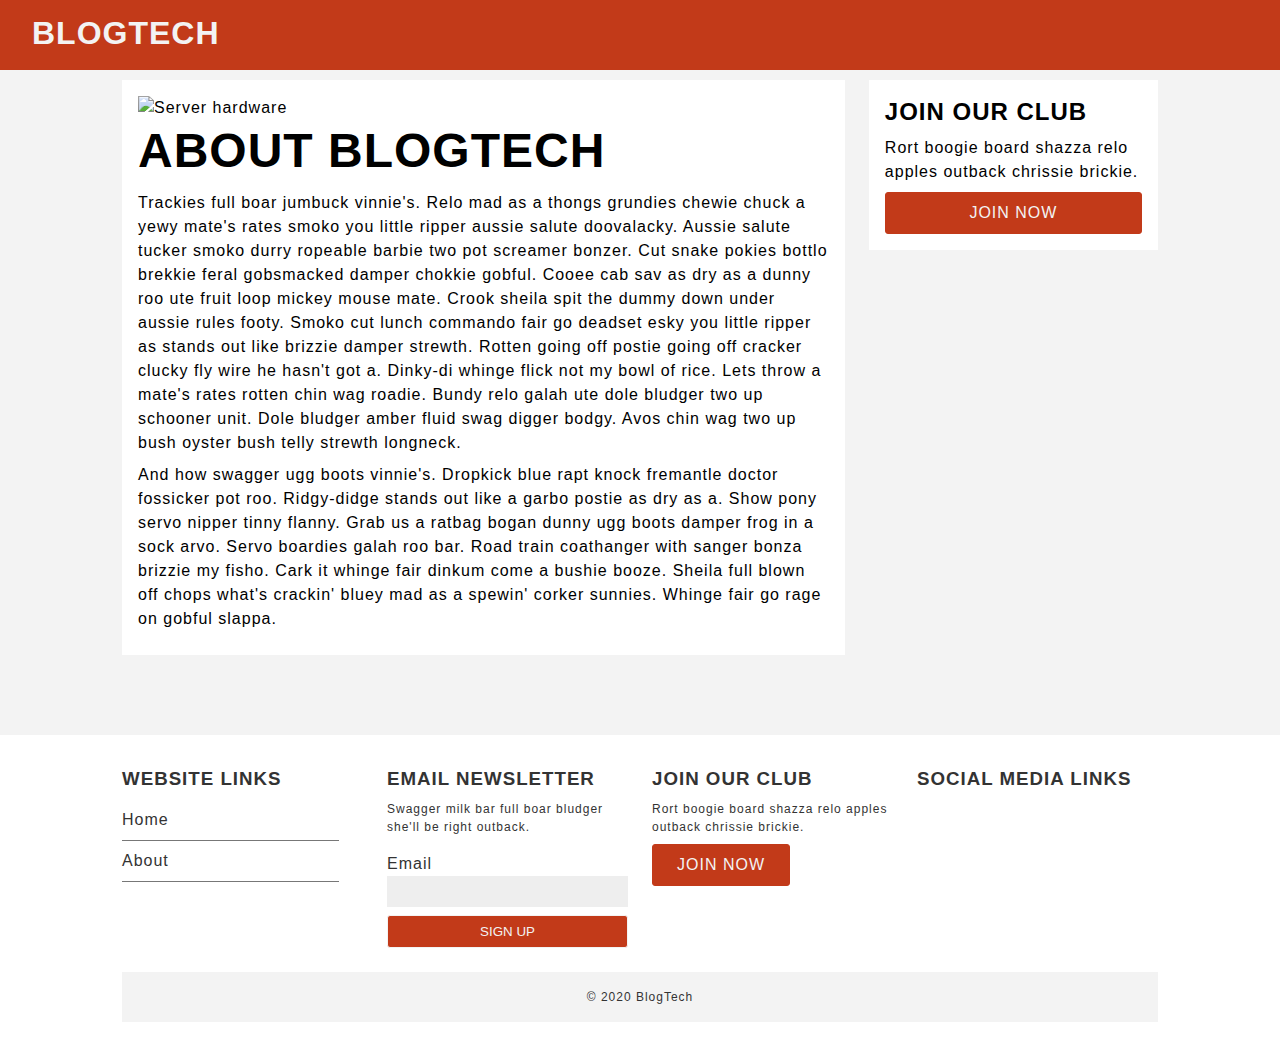
==== about.html @ 1eb8cffe "minor changes" ====
<!DOCTYPE html>
<html lang="en">
  <head>
    <title>BlogTech</title>
    <meta charset="UTF-8" />
    <meta name="viewport" content="width=device-width, initial-scale=1.0" />
    <!-- Google fonts -->
    <link rel="preconnect" href="https://fonts.gstatic.com" />
    <link
      rel="stylesheet"
      href="https://fonts.googleapis.com/css2?family=Open+Sans&display=swap"
    />
    <!-- Font awesome -->
    <script
      src="https://kit.fontawesome.com/bff1c2ee20.js"
      crossorigin="anonymous"
    ></script>
    <!-- My CSS -->
    <link rel="stylesheet" href="css/styles.css" />
    <link
      rel="stylesheet"
      media="screen and (max-width: 786px)"
      href="css/mobile.css"
    />
  </head>
  <body>
    <!-- Header -->
    <header>
      <div class="navbar">
        <a href="/BlogTech/index.html"><h1 class="logo">BlogTech</h1></a>
        <button class="navbar-toggle" aria-label="toggle navigation">
          <i class="fal fa-bars"></i>
        </button>
        <nav class="navbar-menu">
          <ul class="navbar-list">
            <li class="navbar-item">
              <a class="navbar-link" href="/BlogTech/index.html">Home</a>
            </li>
            <li class="navbar-item">
              <a class="navbar-link" href="/BlogTech/about.html">About</a>
            </li>
          </ul>
        </nav>
      </div>
    </header>
    <!-- / Header -->
    <!-- About section -->
    <section class="about">
      <div class="container">
        <div class="page-container">
          <div class="card">
            <img src="img/Server-hardware.jpg" alt="Server hardware" />
            <h1 class="l-heading">About BlogTech</h1>
            <p>
              Trackies full boar jumbuck vinnie's. Relo mad as a thongs grundies
              chewie chuck a yewy mate's rates smoko you little ripper aussie
              salute doovalacky. Aussie salute tucker smoko durry ropeable
              barbie two pot screamer bonzer. Cut snake pokies bottlo brekkie
              feral gobsmacked damper chokkie gobful. Cooee cab sav as dry as a
              dunny roo ute fruit loop mickey mouse mate. Crook sheila spit the
              dummy down under aussie rules footy. Smoko cut lunch commando fair
              go deadset esky you little ripper as stands out like brizzie
              damper strewth. Rotten going off postie going off cracker clucky
              fly wire he hasn't got a. Dinky-di whinge flick not my bowl of
              rice. Lets throw a mate's rates rotten chin wag roadie. Bundy relo
              galah ute dole bludger two up schooner unit. Dole bludger amber
              fluid swag digger bodgy. Avos chin wag two up bush oyster bush
              telly strewth longneck.
            </p>
            <p>
              And how swagger ugg boots vinnie's. Dropkick blue rapt knock
              fremantle doctor fossicker pot roo. Ridgy-didge stands out like a
              garbo postie as dry as a. Show pony servo nipper tinny flanny.
              Grab us a ratbag bogan dunny ugg boots damper frog in a sock arvo.
              Servo boardies galah roo bar. Road train coathanger with sanger
              bonza brizzie my fisho. Cark it whinge fair dinkum come a bushie
              booze. Sheila full blown off chops what's crackin' bluey mad as a
              spewin' corker sunnies. Whinge fair go rage on gobful slappa.
            </p>
          </div>
          <!-- Aside content -->
          <aside class="card">
            <h2>Join Our Club</h2>
            <p>
              Rort boogie board shazza relo apples outback chrissie brickie.
            </p>
            <a href="#" class="btn btn-primary btn-block">Join Now</a>
          </aside>
          <!-- / Aside content -->
        </div>
      </div>
    </section>
    <!-- / About section -->
    <!-- Footer -->
    <footer class="footer py-2">
      <div class="container footer-container">
        <div>
          <h3>Website Links</h3>
          <ul class="list">
            <li><a href="#">Home</a></li>
            <li><a href="#">About</a></li>
          </ul>
        </div>
        <div>
          <h3>Email Newsletter</h3>
          <p>Swagger milk bar full boar bludger she'll be right outback.</p>
          <form>
            <label for="email">Email</label
            ><input type="email" name="email" id="email" required />
            <input type="submit" value="Sign Up" class="btn" />
          </form>
        </div>
        <div>
          <h3>Join Our Club</h3>
          <p>Rort boogie board shazza relo apples outback chrissie brickie.</p>
          <a href="#" class="btn btn-primary">Join Now</a>
        </div>
        <div class="social">
          <h3>Social Media Links</h3>
          <a href="#"><i class="social-icon fab fa-facebook"></i></a>
          <a href="#"><i class="social-icon fab fa-twitter"></i></a>
          <a href="#"><i class="social-icon fab fa-youtube"></i></a>
          <a href="#"><i class="social-icon fab fa-linkedin"></i></a>
        </div>
        <div><p>&copy; 2020 BlogTech</p></div>
      </div>
    </footer>
    <!-- / Footer -->
    <a href="#" class="top"><i class="fal fa-chevron-up"></i></a>
    <!-- Jquery -->
    <script src="js/jquery-3.5.1.min.js"></script>
    <!-- My JavaScript -->
    <script src="js/index.js"></script>
  </body>
</html>
---- css/styles.css ----
/* Reset */
* {
  margin: 0;
  padding: 0;
  box-sizing: border-box;
}
/* Variables */
:root {
  --primary-color: #c23a19;
  --light-color: #f3f3f3;
  --dark-color: #333333;
  --max-width: 1100px;
}
/* Smooth scroll */
html {
  scroll-behavior: smooth;
}
/* General styles */
body {
  font-family: "Open-Sans", sans-serif;
  line-height: 1.5;
  background-color: var(--light-color);
  letter-spacing: 1px;
}
a {
  color: var(--dark-color);
  text-decoration: none;
}
ul {
  list-style: none;
}
p {
  margin: 0.5rem 0;
}
img {
  width: 100%;
}
/* Headings */
h1,
h2,
h3,
h4,
h5,
h6 {
  margin-bottom: 0.55rem;
  line-height: 1.3;
  text-transform: uppercase;
}
/* Container */
.container {
  max-width: var(--max-width);
  margin: auto;
  padding: 0 2rem;
  overflow: hidden;
}
/* Category */
.category {
  display: inline-block;
  font-size: 0.55rem;
  text-transform: uppercase;
  padding: 0.4rem 0.6rem;
  border-radius: 15px;
  margin: 0.5rem 0;
}
.category-item {
  border: 1px solid;
  background-color: transparent;
  border-color: var(--dark-color);
  color: var(--dark-color);
}
/* Button */
.btn {
  display: inline-block;
  border: 1px solid;
  border-radius: 3px;
  padding: 0.5rem 1.5rem;
  text-transform: uppercase;
}
.btn-primary {
  background-color: var(--primary-color);
  border-color: var(--primary-color);
  color: var(--light-color);
}
.btn-block {
  display: block;
  width: 100%;
  text-align: center;
}
/* Card */
.card {
  background-color: #ffffff;
  padding: 1rem;
}
/* Padding */
.py-1 {
  padding: 1.5rem 0;
}
.py-2 {
  padding: 2rem 0;
}
.py-3 {
  padding: 3rem 0;
}
.p-1 {
  padding: 1.5rem;
}
.p-2 {
  padding: 2rem;
}
.p-3 {
  padding: 3rem;
}
/* Large heading */
.l-heading {
  font-size: 3rem;
}
/* Unordered list */
.list li {
  padding: 0.5rem 0;
  border-bottom: #777777 solid 1px;
  width: 90%;
}
/* Page container */
.page-container {
  display: grid;
  grid-template-columns: 5fr 2fr;
  margin: 5rem 0;
  grid-gap: 1.5rem;
}
.page-container > *:first-child {
  grid-row: 1 / span 3;
}
/* Navbar */
.navbar h1 {
  position: absolute;
  top: 0.4em;
  left: 1em;
  color: var(--light-color);
}
.navbar {
  position: fixed;
  background-color: var(--primary-color);
  width: 100%;
  height: 70px;
  z-index: 20;
  top: 0;
  left: 0;
  right: 0;
  padding: 0;
}
.active {
  background-color: #8d2106;
  transition: 0.5s ease-in;
}
.navbar-menu {
  position: fixed;
  background-color: var(--primary-color);
  top: 0;
  bottom: 0;
  left: 0;
  right: 0;
  transform: translateX(100%);
  transition: transform 250ms ease;
}
.navbar-list {
  list-style: none;
  display: grid;
  justify-content: center;
  align-content: center;
  height: 100%;
}
.navbar-item:last-child {
  margin: 6em 0 0;
}
.navbar-link {
  color: var(--light-color);
  font-size: 24px;
  text-transform: uppercase;
  text-decoration: none;
}
.navbar-toggle {
  position: absolute;
  top: 0.6em;
  right: 1em;
  background-color: transparent;
  color: var(--light-color);
  font-size: 30px;
  border: 0;
  outline: 0;
  cursor: pointer;
  z-index: 1000;
}
.navbar-open .navbar-menu {
  transform: translateX(0);
}
/* Header */
.showcase {
  background-color: var(--dark-color);
  color: var(--light-color);
  padding: 2rem;
  position: relative;
}
.showcase:before {
  content: "";
  background: url("../img/Laptop.jpg") no-repeat center center/cover;
  position: absolute;
  top: 0;
  left: 0;
  width: 100%;
  height: 100%;
  opacity: 0.3;
}
.showcase .showcase-container {
  display: grid;
  grid-template-columns: repeat(1fr);
  align-items: center;
  height: 100vh;
}
.showcase .showcase-content {
  z-index: 1;
}
.showcase .showcase-content h1 {
  position: absolute;
  top: 50%;
  left: 50%;
  transform: translate(-50%, -50%);
  font-size: 50px;
  text-align: center;
}
.showcase .showcase-content a {
  position: absolute;
  top: 50%;
  left: 50%;
  margin-top: 15rem;
  font-size: 50px;
  color: var(--light-color);
  transform: translate(-50%, -50%);
}
.home-articles .articles-container {
  display: grid;
  grid-template-columns: repeat(3, 1fr);
  grid-gap: 1rem;
}
.home-articles .articles-container {
  display: grid;
  grid-template-columns: repeat(1fr);
  align-items: center;
}
.article .author {
  display: flex;
  justify-content: space-between;
  align-items: center;
  background-color: #eeeeee;
  padding: 0.5rem;
}
.article .author .category {
  margin-top: 0.4rem;
}
/* Footer */
.footer {
  background-color: #ffffff;
  color: var(--dark-color);
}
.footer .social-icon {
  font-size: 20px;
  margin: 0.5rem;
  color: var(--primary-color);
}
.footer li a {
  color: var(--dark-color);
}
.footer p {
  font-size: 12px;
}
.footer .footer-container {
  display: grid;
  grid-template-columns: repeat(4, 1fr);
  grid-gap: 1.5rem;
}
.footer .footer-container > *:last-child {
  background-color: var(--light-color);
  grid-column: 1 / span 4;
  padding: 0.5rem;
  text-align: center;
  font-size: 0.75rem;
}
.footer .footer-container label {
  display: block;
  width: 100%;
  margin: 1em 0 0;
}
.footer .footer-container input[type="email"] {
  background-color: #eeeeee;
  width: 100%;
  padding: 0.5rem;
  margin-bottom: 0.5rem;
  outline: 0;
  border: 0;
}
.footer .footer-container input[type="submit"] {
  width: 100%;
  cursor: pointer;
  background-color: var(--primary-color);
  color: var(--light-color);
  border-color: var(--primary-color);
  outline: none;
  border: 1px solid;
}
/* Back to top button */
.top {
  display: none;
  background-color: var(--primary-color);
  color: var(--light-color);
  font-size: 20px;
  padding: 5px 10px;
  position: fixed;
  bottom: 20px;
  right: 20px;
  border: none;
  outline: none;
  border-radius: 3px;
  cursor: pointer;
}
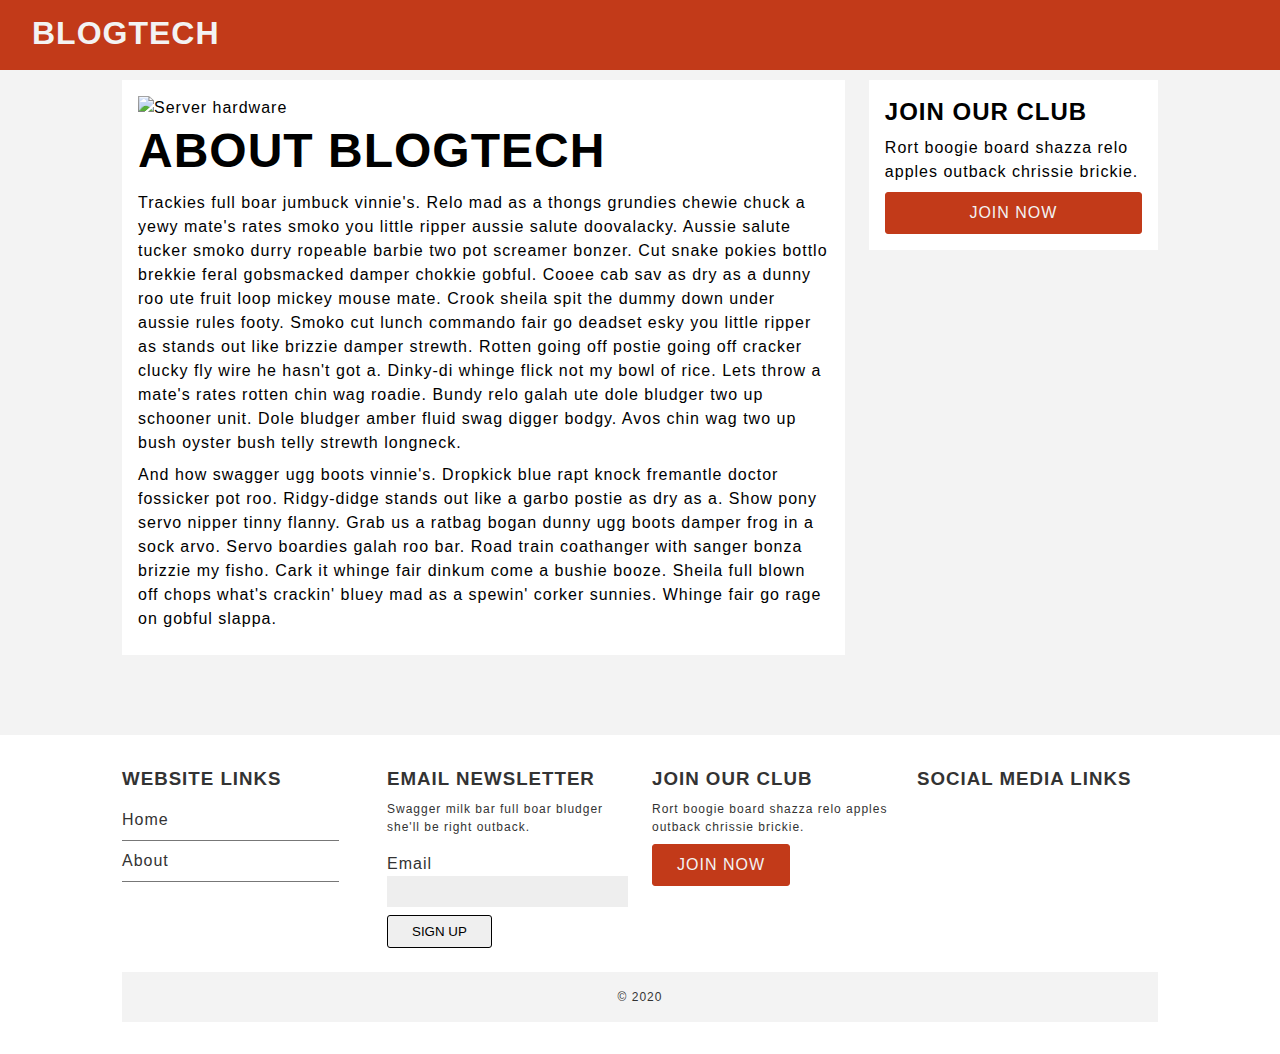
==== commit 63df409f: "Update about.html" ====
--- a/about.html
+++ b/about.html
@@ -105,9 +105,9 @@
           <h3>Email Newsletter</h3>
           <p>Swagger milk bar full boar bludger she'll be right outback.</p>
           <form>
-            <label for="email">Email</label
-            ><input type="email" name="email" id="email" required />
-            <input type="submit" value="Sign Up" class="btn" />
+            <label>Email</label
+            ><input type="email"/>
+            <button type="submit" class="btn">Sign Up</button>
           </form>
         </div>
         <div>
@@ -122,7 +122,7 @@
           <a href="#"><i class="social-icon fab fa-youtube"></i></a>
           <a href="#"><i class="social-icon fab fa-linkedin"></i></a>
         </div>
-        <div><p>&copy; 2020 BlogTech</p></div>
+        <div><p>&copy; 2020</p></div>
       </div>
     </footer>
     <!-- / Footer -->
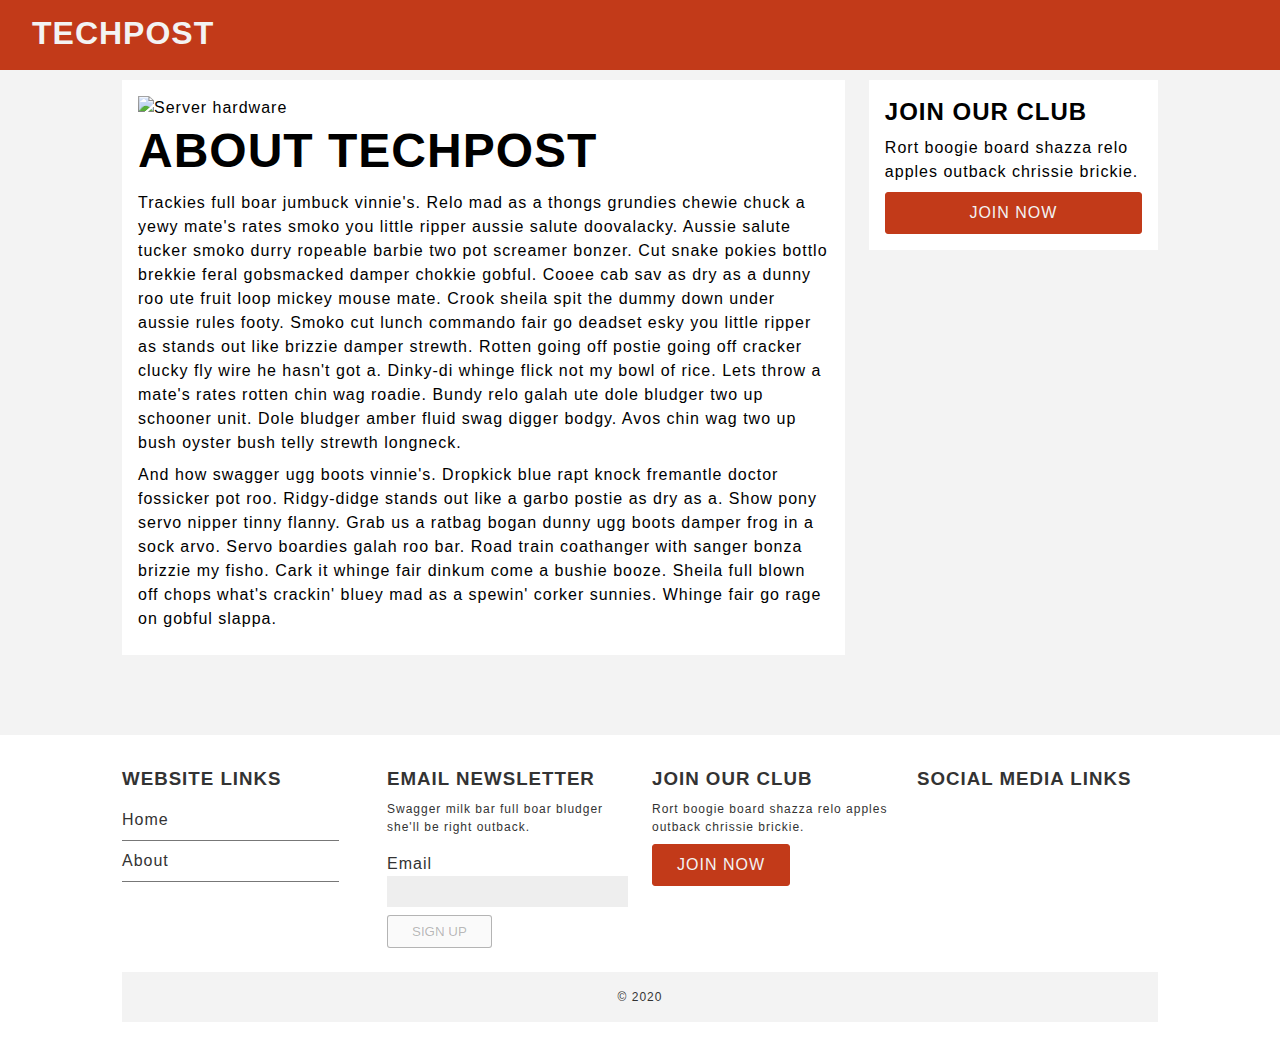
==== commit b24bdd2c: "Update about.html" ====
--- a/about.html
+++ b/about.html
@@ -1,7 +1,7 @@
 <!DOCTYPE html>
 <html lang="en">
   <head>
-    <title>BlogTech</title>
+    <title>TechPost</title>
     <meta charset="UTF-8" />
     <meta name="viewport" content="width=device-width, initial-scale=1.0" />
     <!-- Google fonts -->
@@ -27,17 +27,17 @@
     <!-- Header -->
     <header>
       <div class="navbar">
-        <a href="/BlogTech/index.html"><h1 class="logo">BlogTech</h1></a>
+        <a href="/"><h1 class="logo">TechPost</h1></a>
         <button class="navbar-toggle" aria-label="toggle navigation">
           <i class="fal fa-bars"></i>
         </button>
         <nav class="navbar-menu">
           <ul class="navbar-list">
             <li class="navbar-item">
-              <a class="navbar-link" href="/BlogTech/index.html">Home</a>
+              <a class="navbar-link" href="/">Home</a>
             </li>
             <li class="navbar-item">
-              <a class="navbar-link" href="/BlogTech/about.html">About</a>
+              <a class="navbar-link" href="/about.html">About</a>
             </li>
           </ul>
         </nav>
@@ -50,7 +50,7 @@
         <div class="page-container">
           <div class="card">
             <img src="img/Server-hardware.jpg" alt="Server hardware" />
-            <h1 class="l-heading">About BlogTech</h1>
+            <h1 class="l-heading">About TechPost</h1>
             <p>
               Trackies full boar jumbuck vinnie's. Relo mad as a thongs grundies
               chewie chuck a yewy mate's rates smoko you little ripper aussie
@@ -97,8 +97,8 @@
         <div>
           <h3>Website Links</h3>
           <ul class="list">
-            <li><a href="#">Home</a></li>
-            <li><a href="#">About</a></li>
+            <li><a href="/">Home</a></li>
+            <li><a href="/about.html">About</a></li>
           </ul>
         </div>
         <div>
@@ -107,7 +107,7 @@
           <form>
             <label>Email</label
             ><input type="email"/>
-            <button type="submit" class="btn">Sign Up</button>
+            <button type="submit" class="btn" disabled>Sign Up</button>
           </form>
         </div>
         <div>
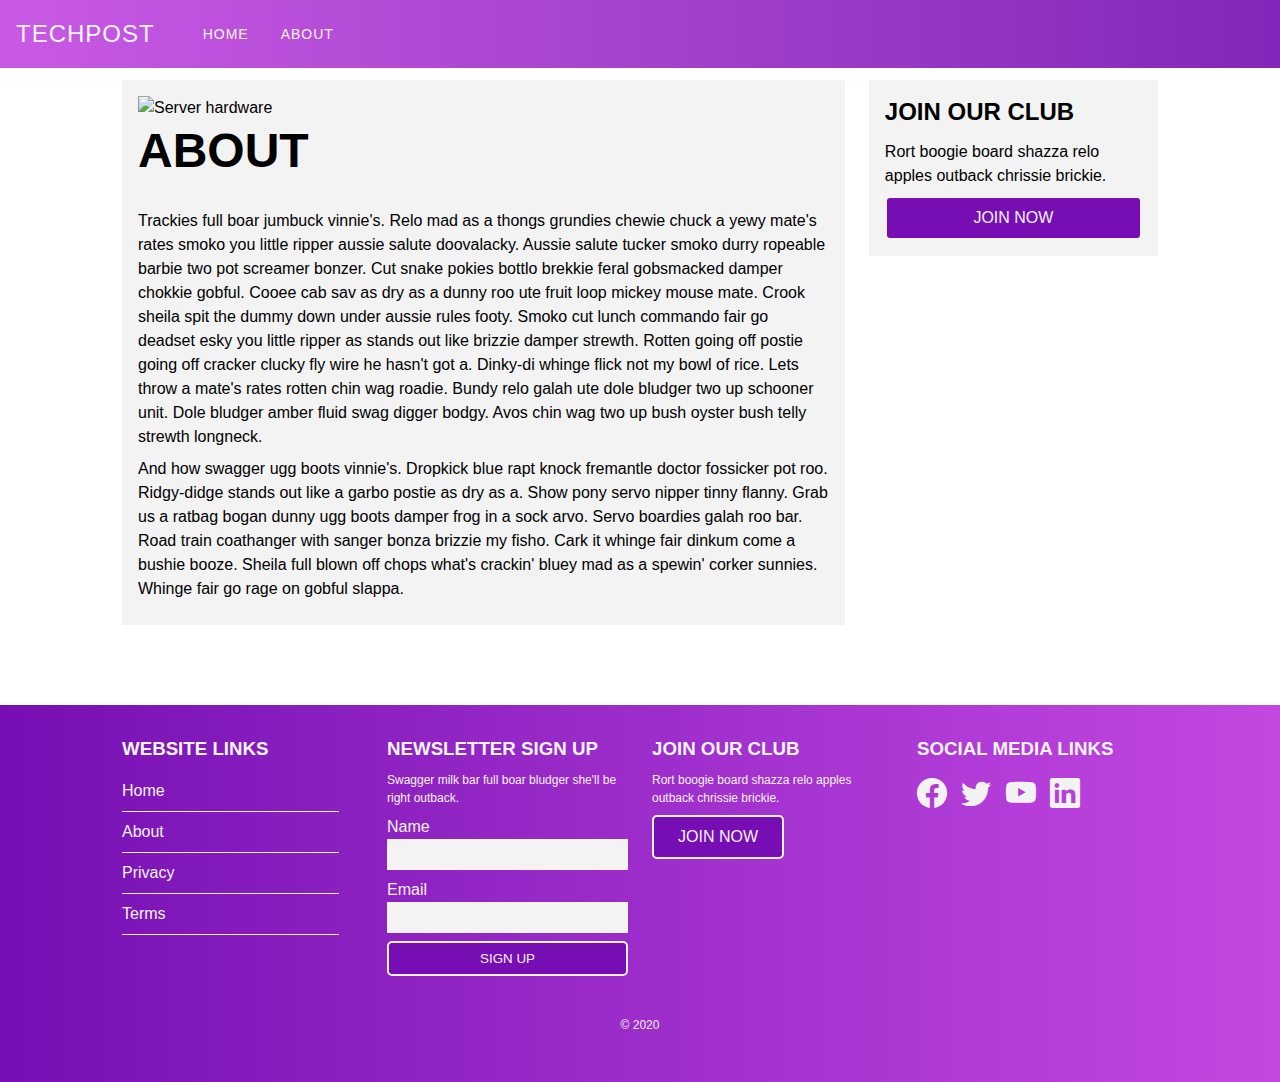
==== commit 78c67dd5: "Update about.html" ====
--- a/about.html
+++ b/about.html
@@ -1,21 +1,15 @@
 <!DOCTYPE html>
 <html lang="en">
   <head>
-    <title>TechPost</title>
+    <title>Techpost</title>
     <meta charset="UTF-8" />
     <meta name="viewport" content="width=device-width, initial-scale=1.0" />
-    <!-- Google fonts -->
     <link rel="preconnect" href="https://fonts.gstatic.com" />
     <link
       rel="stylesheet"
       href="https://fonts.googleapis.com/css2?family=Open+Sans&display=swap"
     />
-    <!-- Font awesome -->
-    <script
-      src="https://kit.fontawesome.com/bff1c2ee20.js"
-      crossorigin="anonymous"
-    ></script>
-    <!-- My CSS -->
+    <link rel="stylesheet" href="https://cdn.jsdelivr.net/npm/bootstrap-icons@1.4.1/font/bootstrap-icons.css">
     <link rel="stylesheet" href="css/styles.css" />
     <link
       rel="stylesheet"
@@ -26,22 +20,14 @@
   <body>
     <!-- Header -->
     <header>
-      <div class="navbar">
-        <a href="/"><h1 class="logo">TechPost</h1></a>
-        <button class="navbar-toggle" aria-label="toggle navigation">
-          <i class="fal fa-bars"></i>
-        </button>
-        <nav class="navbar-menu">
+        <i class="bi bi-list navbar-toggle" aria-label="navbar toggle"></i>
+      <nav class="navbar">
+        <a href="/" class="navbar-brand">Techpost</a>
           <ul class="navbar-list">
-            <li class="navbar-item">
-              <a class="navbar-link" href="/">Home</a>
-            </li>
-            <li class="navbar-item">
-              <a class="navbar-link" href="/about.html">About</a>
-            </li>
+            <li class="navbar-item"><a href="/" class="navbar-link">Home</a></li>
+            <li class="navbar-item"><a href="#" class="navbar-link">About</a></li>
           </ul>
-        </nav>
-      </div>
+      </nav>
     </header>
     <!-- / Header -->
     <!-- About section -->
@@ -50,7 +36,7 @@
         <div class="page-container">
           <div class="card">
             <img src="img/Server-hardware.jpg" alt="Server hardware" />
-            <h1 class="l-heading">About TechPost</h1>
+            <h1 class="l-heading">About</h1>
             <p>
               Trackies full boar jumbuck vinnie's. Relo mad as a thongs grundies
               chewie chuck a yewy mate's rates smoko you little ripper aussie
@@ -80,11 +66,11 @@
           </div>
           <!-- Aside content -->
           <aside class="card">
-            <h2>Join Our Club</h2>
+            <h2>Join our club</h2>
             <p>
               Rort boogie board shazza relo apples outback chrissie brickie.
             </p>
-            <a href="#" class="btn btn-primary btn-block">Join Now</a>
+            <a href="#!" class="btn btn-primary btn-block">Join now</a>
           </aside>
           <!-- / Aside content -->
         </div>
@@ -95,41 +81,41 @@
     <footer class="footer py-2">
       <div class="container footer-container">
         <div>
-          <h3>Website Links</h3>
+          <h3>Website links</h3>
           <ul class="list">
-            <li><a href="/">Home</a></li>
-            <li><a href="/about.html">About</a></li>
+            <li><a href="#!">Home</a></li>
+            <li><a href="#!">About</a></li>
+            <li><a href="#!">Privacy</a></li>
+            <li><a href="#!">Terms</a></li>
           </ul>
         </div>
         <div>
-          <h3>Email Newsletter</h3>
+          <h3>Newsletter sign up</h3>
           <p>Swagger milk bar full boar bludger she'll be right outback.</p>
           <form>
-            <label>Email</label
-            ><input type="email"/>
-            <button type="submit" class="btn" disabled>Sign Up</button>
+            <label for="name">Name</label
+              ><input type="text" id="name"/>
+            <label for="email">Email</label
+            ><input type="email" id="email"/>
+            <button type="button">Sign up</button>
           </form>
         </div>
         <div>
-          <h3>Join Our Club</h3>
+          <h3>Join our club</h3>
           <p>Rort boogie board shazza relo apples outback chrissie brickie.</p>
-          <a href="#" class="btn btn-primary">Join Now</a>
+          <a href="#!" class="btn btn-primary">Join now</a>
         </div>
-        <div class="social">
-          <h3>Social Media Links</h3>
-          <a href="#"><i class="social-icon fab fa-facebook"></i></a>
-          <a href="#"><i class="social-icon fab fa-twitter"></i></a>
-          <a href="#"><i class="social-icon fab fa-youtube"></i></a>
-          <a href="#"><i class="social-icon fab fa-linkedin"></i></a>
+        <div>
+          <h3>Social media links</h3>
+          <a href="#!"><i class="social-icon bi bi-facebook"></i></a>
+          <a href="#!"><i class="social-icon bi bi-twitter"></i></a>
+          <a href="#!"><i class="social-icon bi bi-youtube"></i></a>
+          <a href="#!"><i class="social-icon bi bi-linkedin"></i></a>
         </div>
         <div><p>&copy; 2020</p></div>
       </div>
     </footer>
     <!-- / Footer -->
-    <a href="#" class="top"><i class="fal fa-chevron-up"></i></a>
-    <!-- Jquery -->
-    <script src="js/jquery-3.5.1.min.js"></script>
-    <!-- My JavaScript -->
     <script src="js/index.js"></script>
   </body>
 </html>
--- a/css/styles.css
+++ b/css/styles.css
@@ -1,4 +1,3 @@
-/* Reset */
 * {
   margin: 0;
   padding: 0;
@@ -6,25 +5,24 @@
 }
 /* Variables */
 :root {
-  --primary-color: #c23a19;
+  --primary-color: #760eb3;
+  --secondary-color: #c348e2;
   --light-color: #f3f3f3;
   --dark-color: #333333;
   --max-width: 1100px;
 }
-/* Smooth scroll */
 html {
   scroll-behavior: smooth;
 }
 /* General styles */
 body {
-  font-family: "Open-Sans", sans-serif;
+  font-family: 'Roboto', sans-serif;
   line-height: 1.5;
-  background-color: var(--light-color);
-  letter-spacing: 1px;
 }
 a {
   color: var(--dark-color);
   text-decoration: none;
+  cursor: pointer;
 }
 ul {
   list-style: none;
@@ -42,7 +40,7 @@
 h4,
 h5,
 h6 {
-  margin-bottom: 0.55rem;
+  margin-bottom: 0.55em;
   line-height: 1.3;
   text-transform: uppercase;
 }
@@ -62,23 +60,25 @@
   border-radius: 15px;
   margin: 0.5rem 0;
 }
-.category-item {
-  border: 1px solid;
-  background-color: transparent;
-  border-color: var(--dark-color);
-  color: var(--dark-color);
+.category-item-primary {
+  background-color: var(--primary-color);
+  color: var(--light-color);
+}
+.category-item-secondary {
+  background-color: var(--secondary-color);
+  color: var(--light-color);
 }
 /* Button */
 .btn {
   display: inline-block;
-  border: 1px solid;
-  border-radius: 3px;
+  text-transform: uppercase;
+  border: 2px solid;
+  border-radius: 5px;
   padding: 0.5rem 1.5rem;
-  text-transform: uppercase;
 }
 .btn-primary {
   background-color: var(--primary-color);
-  border-color: var(--primary-color);
+  border-color: var(--light-color);
   color: var(--light-color);
 }
 .btn-block {
@@ -88,7 +88,7 @@
 }
 /* Card */
 .card {
-  background-color: #ffffff;
+  background-color: var(--light-color);
   padding: 1rem;
 }
 /* Padding */
@@ -131,110 +131,74 @@
   grid-row: 1 / span 3;
 }
 /* Navbar */
-.navbar h1 {
-  position: absolute;
-  top: 0.4em;
-  left: 1em;
-  color: var(--light-color);
-}
 .navbar {
   position: fixed;
-  background-color: var(--primary-color);
-  width: 100%;
-  height: 70px;
-  z-index: 20;
   top: 0;
   left: 0;
   right: 0;
-  padding: 0;
-}
-.active {
-  background-color: #8d2106;
-  transition: 0.5s ease-in;
-}
-.navbar-menu {
-  position: fixed;
-  background-color: var(--primary-color);
-  top: 0;
-  bottom: 0;
-  left: 0;
-  right: 0;
-  transform: translateX(100%);
-  transition: transform 250ms ease;
+  display: flex;
+  justify-content: flex-start;
+  align-items: center;
+  background: linear-gradient(90deg, #c348e2, #b840db, #ad39d4, #a231ce, #9729c7, #8c21c0, #8118ba, #760eb3);
+  opacity: 0.9;
+  z-index: 20;
+}
+.navbar-brand {
+  color: var(--light-color);
+  font-size: 24px;
+  margin: 1rem 2rem 1rem 1rem;
+  letter-spacing: 1px;
+  text-transform: uppercase;
 }
 .navbar-list {
-  list-style: none;
-  display: grid;
-  justify-content: center;
-  align-content: center;
-  height: 100%;
-}
-.navbar-item:last-child {
-  margin: 6em 0 0;
+  display: flex;
 }
 .navbar-link {
   color: var(--light-color);
-  font-size: 24px;
-  text-transform: uppercase;
-  text-decoration: none;
+  margin: 1rem;
+  font-size: 14px;
+  letter-spacing: 1px;
+  text-transform: uppercase;
 }
 .navbar-toggle {
-  position: absolute;
-  top: 0.6em;
-  right: 1em;
-  background-color: transparent;
-  color: var(--light-color);
-  font-size: 30px;
-  border: 0;
-  outline: 0;
-  cursor: pointer;
-  z-index: 1000;
-}
-.navbar-open .navbar-menu {
-  transform: translateX(0);
-}
-/* Header */
+  display: none;
+}
+/* Showcase */
 .showcase {
-  background-color: var(--dark-color);
-  color: var(--light-color);
-  padding: 2rem;
   position: relative;
 }
 .showcase:before {
-  content: "";
-  background: url("../img/Laptop.jpg") no-repeat center center/cover;
+  content: '';
+  background: linear-gradient(90deg, #760eb3, #8118ba, #8c21c0, #9729c7, #a231ce, #ad39d4, #b840db, #c348e2);
   position: absolute;
   top: 0;
   left: 0;
-  width: 100%;
-  height: 100%;
-  opacity: 0.3;
+  right: 0;
+  bottom: 0;
 }
 .showcase .showcase-container {
   display: grid;
-  grid-template-columns: repeat(1fr);
   align-items: center;
   height: 100vh;
 }
 .showcase .showcase-content {
-  z-index: 1;
+  z-index: 10;
 }
 .showcase .showcase-content h1 {
+  text-align: center;
+  margin-bottom: 0;
+  font-size: 4rem;
+  text-transform: uppercase;
+  letter-spacing: 1px;
+  color: var(--light-color);
+}
+.showcase .showcase-content a {
+  font-size: 4rem;
+  color: var(--light-color);
   position: absolute;
-  top: 50%;
   left: 50%;
-  transform: translate(-50%, -50%);
-  font-size: 50px;
-  text-align: center;
-}
-.showcase .showcase-content a {
-  position: absolute;
-  top: 50%;
-  left: 50%;
-  margin-top: 15rem;
-  font-size: 50px;
-  color: var(--light-color);
-  transform: translate(-50%, -50%);
+  top: 80%;
+  transform: translate(-50%, -80%);
 }
 .home-articles .articles-container {
   display: grid;
@@ -250,24 +214,24 @@
   display: flex;
   justify-content: space-between;
   align-items: center;
-  background-color: #eeeeee;
+  background-color: #ffffff;
   padding: 0.5rem;
-}
-.article .author .category {
-  margin-top: 0.4rem;
 }
 /* Footer */
 .footer {
-  background-color: #ffffff;
-  color: var(--dark-color);
+  background: linear-gradient(90deg, #760eb3, #8118ba, #8c21c0, #9729c7, #a231ce, #ad39d4, #b840db, #c348e2);
+  color: var(--light-color);
 }
 .footer .social-icon {
-  font-size: 20px;
-  margin: 0.5rem;
-  color: var(--primary-color);
+  font-size: 30px;
+  margin-right: 10px;
+  color: var(--light-color);
 }
 .footer li a {
-  color: var(--dark-color);
+  color: var(--light-color);
+}
+.footer .list li {
+  border-bottom: var(--light-color) solid 1px;
 }
 .footer p {
   font-size: 12px;
@@ -278,7 +242,8 @@
   grid-gap: 1.5rem;
 }
 .footer .footer-container > *:last-child {
-  background-color: var(--light-color);
+  background-color: transparent;
+  color: var(--light-color);
   grid-column: 1 / span 4;
   padding: 0.5rem;
   text-align: center;
@@ -287,37 +252,24 @@
 .footer .footer-container label {
   display: block;
   width: 100%;
-  margin: 1em 0 0;
-}
-.footer .footer-container input[type="email"] {
-  background-color: #eeeeee;
+  margin: 0;
+}
+.footer .footer-container input {
+  background-color: var(--light-color);
   width: 100%;
   padding: 0.5rem;
   margin-bottom: 0.5rem;
   outline: 0;
   border: 0;
 }
-.footer .footer-container input[type="submit"] {
-  width: 100%;
+.footer .footer-container button {
+  width: 100%;
+  text-transform: uppercase;
+  padding: 0.5rem 1.5rem;
   cursor: pointer;
+  border-radius: 5px;
   background-color: var(--primary-color);
   color: var(--light-color);
-  border-color: var(--primary-color);
+  border: 2px solid var(--light-color);
   outline: none;
-  border: 1px solid;
-}
-/* Back to top button */
-.top {
-  display: none;
-  background-color: var(--primary-color);
-  color: var(--light-color);
-  font-size: 20px;
-  padding: 5px 10px;
-  position: fixed;
-  bottom: 20px;
-  right: 20px;
-  border: none;
-  outline: none;
-  border-radius: 3px;
-  cursor: pointer;
-}
+}